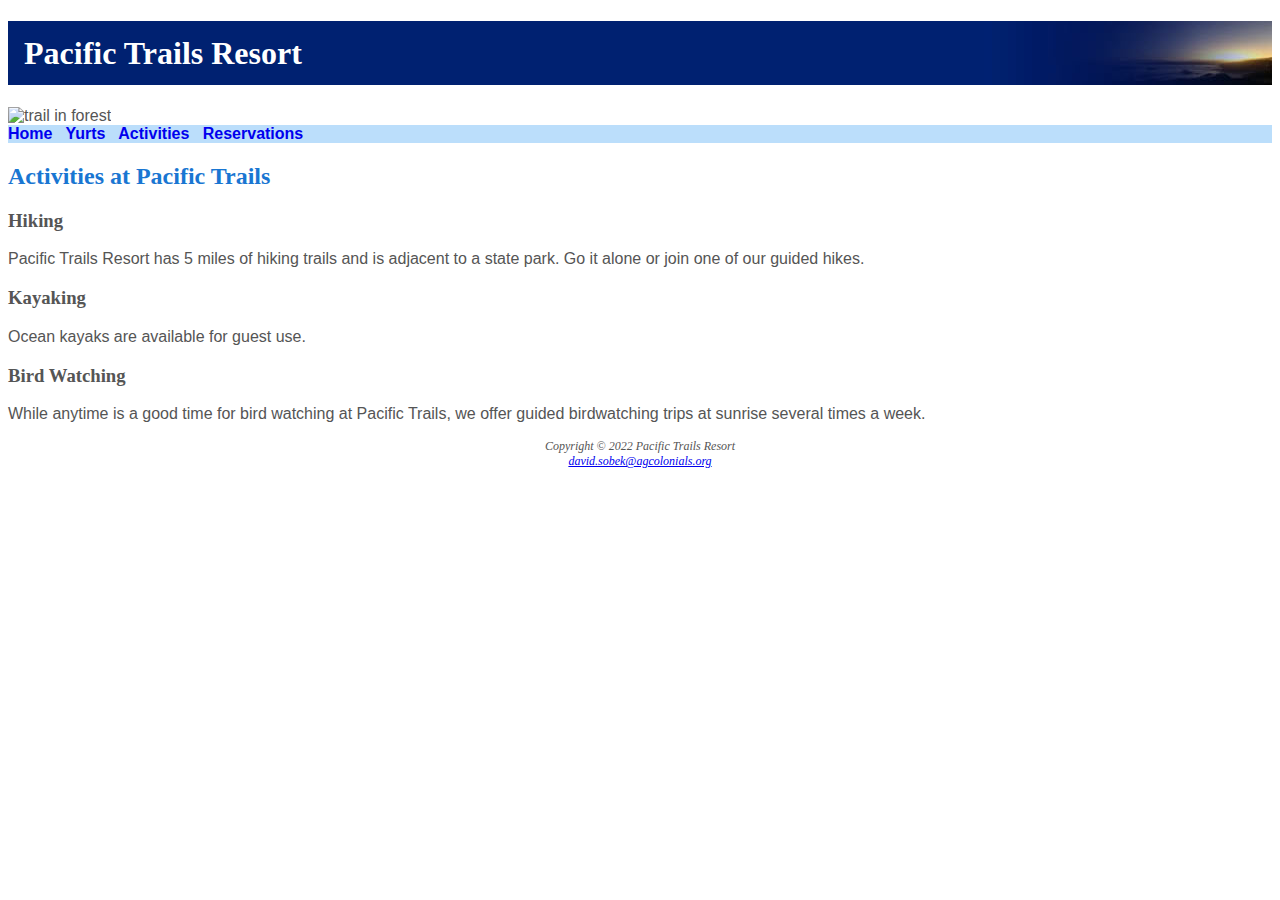
==== activities.html @ 211fb6eb "Add files via upload" ====
<!DOCTYPE html>
<html>
    <head>
        <meta charset="utf-8">
        <title>Pacific Trails Resort Activities</title>
        <link href="styles.css" type="text/css" rel="stylesheet">
    </head>
    <body>
       <header>
        <h1>Pacific Trails Resort</h1>
       </header>
<img src="trail.jpg" alt="trail in forest" width="100%">

       <nav>
            <a href="index.html">Home</a> &nbsp;
            <a href="yurt.html">Yurts</a> &nbsp;
            <a href="activities.html">Activities</a> &nbsp;
            <a href="reservations.html">Reservations</a>
     </nav>
       
<main>
    <h2>Activities at Pacific Trails</h2>
 
    <h3>Hiking</h3>
<p>Pacific Trails Resort has 5 miles of hiking trails and is adjacent to a state park. 
       Go it alone or join one of our guided hikes.</p>

    <h3>Kayaking</h3>
<p>Ocean kayaks are available for guest use.</p>

    <h3>Bird Watching</h3>

<p>While anytime is a good time for bird watching at Pacific Trails, we offer guided 
birdwatching trips at sunrise several times a week.</p>
 </main>
   
<footer>
    Copyright &copy; 2022 Pacific Trails Resort<br/>
    <a href="mailto:david.sobek@agcolonials.org"><i>david.sobek@agcolonials.org</a>
</footer>
---- styles.css ----
body{
    background-color: #FFFFFF;
    color: #555555;
    font-family: Arial, Helvetica, sans-serif;
}
header{
    background-color: #002171;
    color: #FFFFFF;
    background-image: url(sunset.jpg);
    background-position: right;
    background-repeat: no-repeat;
    text-indent: 1em;
    line-height: 400%
}
nav{
    background-color: #BBDEFB;
    font-weight: bold;
}
nav a{
    text-decoration: none;
}
h1{
    font-family: Georgia, 'Times New Roman', serif;
}
h2{
    color: #1976D2;
    font-family: Georgia, 'Times New Roman', serif;
}
h3{
    font-family: Georgia, 'Times New Roman', serif;
}
ul {
    list-style-image: url(marker.gif);
}
dt{
    color: #002171;
}
footer {
    font-size: 75%;
    font-style: italic;
    text-align: center;
    font-family: Georgia, 'Times New Roman', serif;
}
.resort{
    color: #1976D2;
    font-weight: bold;
}
.contact {
    font-size: 90%;
}
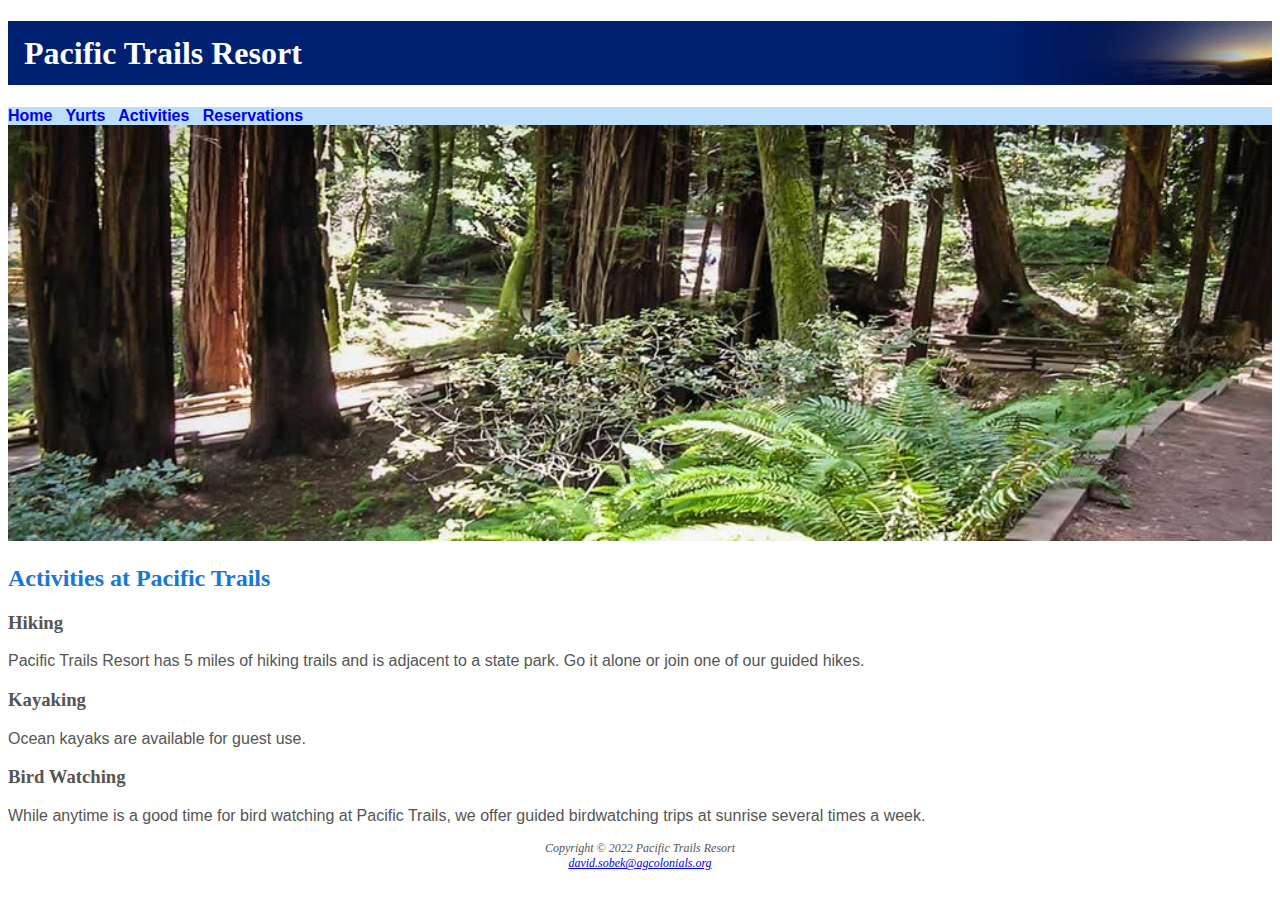
==== commit 904e6b97: "Add files via upload" ====
--- a/activities.html
+++ b/activities.html
@@ -9,15 +9,17 @@
        <header>
         <h1>Pacific Trails Resort</h1>
        </header>
-<img src="trail.jpg" alt="trail in forest" width="100%">
+
 
        <nav>
             <a href="index.html">Home</a> &nbsp;
-            <a href="yurt.html">Yurts</a> &nbsp;
+            <a href="yurts.html">Yurts</a> &nbsp;
             <a href="activities.html">Activities</a> &nbsp;
             <a href="reservations.html">Reservations</a>
      </nav>
-       
+       <div>
+        <img src="trail.jpg" alt="trail in forest" width="100%">
+       </div>
 <main>
     <h2>Activities at Pacific Trails</h2>
  
